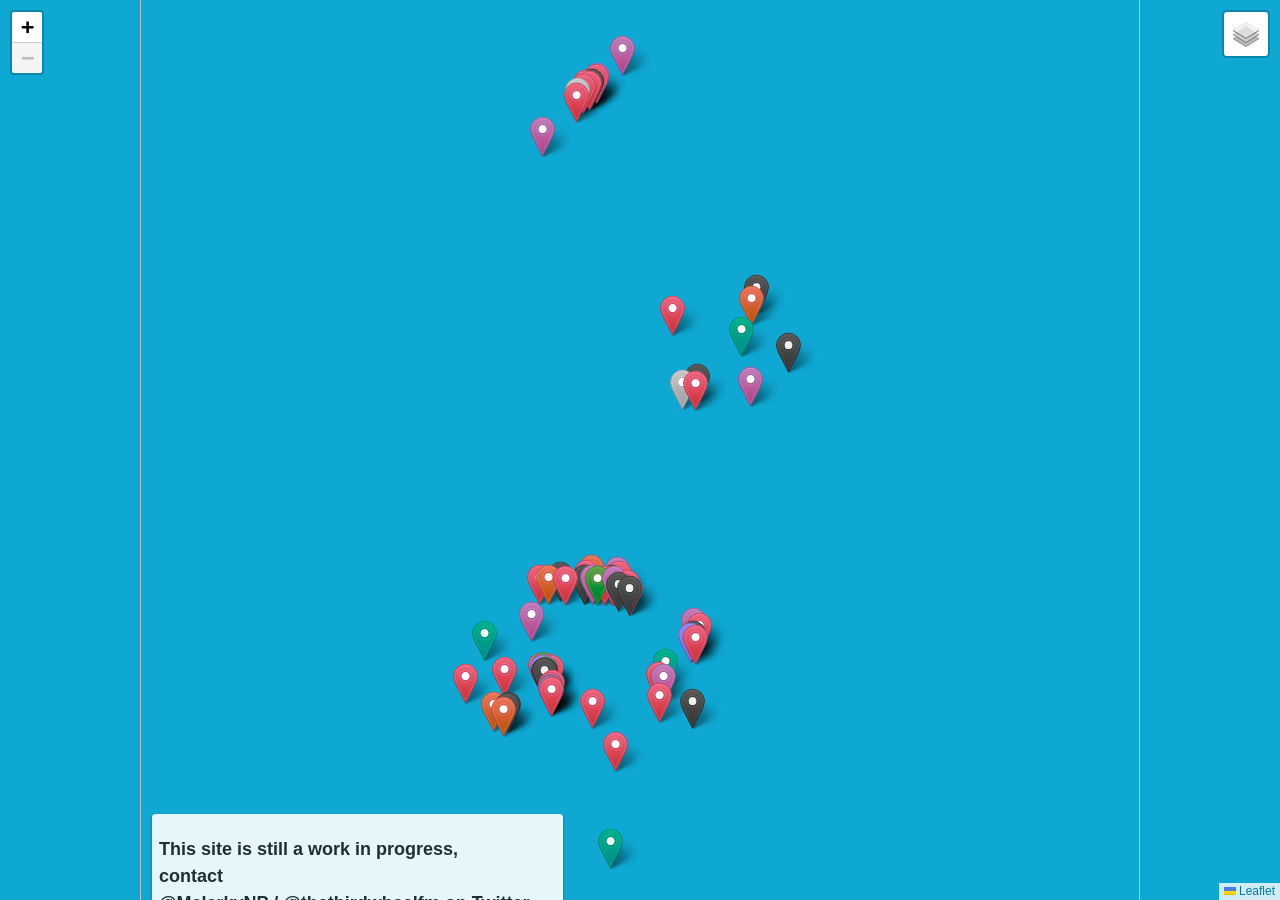
==== index.html @ aa88aa79 "- Minor Scrolling/Zooming Smoothing" ====
<!DOCTYPE html>
<html lang="en">
<head>
    <link rel="stylesheet" href="./src/leaflet/leaflet.css" />
    <script src="./src/leaflet/leaflet.js"></script>
    <script src="https://kit.fontawesome.com/dda9c078d2.js" crossorigin="anonymous"></script>
    <style>
        #map {
            position: absolute; top: 0; bottom: 0; left: 0; right: 0;
            background-color: #0fa8d2;
        }
    </style>
</head>
<body>
    <div id = "map"></div>
    <script type="text/javascript" src="./src/icons.js"></script>
    <script type="text/javascript" src="./configs/restaurants.js"></script>
    <script type="text/javascript" src="./configs/corner_stores.js"></script>
    <script type="text/javascript" src="./configs/novelty_shops.js"></script>
    <script type="text/javascript" src="./configs/dispensaries.js"></script>
    <script type="text/javascript" src="./configs/supply_stores.js"></script>
    <script type="text/javascript" src="./configs/pet_stores.js"></script>
    <script type="text/javascript" src="./configs/recreational_stores.js"></script>
    <script type="text/javascript" src="./configs/electronics_stores.js"></script>
    <script type="text/javascript" src="./configs/coffee_houses.js"></script>
    <script type="text/javascript" src="./configs/repair_shops.js"></script>
    <script type="text/javascript" src="./configs/wheelchair_key_mapping.js"></script>
    <script type="text/javascript" src="./src/utils.js"></script>

    <script>
        /*==================== GTA Map ====================*/
        var map = L.map('map', {
            crs: L.CRS.Simple,
            minZoom: -3.0,
            zoomDelta: 0.5,
            zoomSnap: 0.005,
            zoomAnimationThreshold: 20,
            wheelPxPerZoomLevel: 20
        });
        var bounds = [[0,0], [8000,8000]];
        var image = L.imageOverlay('./images/GTAV8kRes_10_percent.png', bounds).addTo(map);
        map.fitBounds(bounds);
        /*==================== Icons ====================*/

        // Icons now imported at the top

        /*==================== Restaurants ====================*/

        restaurants_markers = create_marker_list(restaurants_list, redIcon)

        /*==================== Corner Stores ====================*/

        corner_stores_markers = create_marker_list(corner_stores_list, redIcon)

        /*==================== Novelty Shops ====================*/

        novelty_shops_markers = create_marker_list(novelty_shops_list, redIcon)
        
        /*====================== Dispensaries ======================*/

        dispensaries_markers = create_marker_list(dispensaries_list, greenIcon)

        /*====================== Supply Stores ======================*/

        supply_stores_markers = create_marker_list(supply_stores_list, blackIcon)

        /*==================== Pet Stores ====================*/

        pet_stores_markers = create_marker_list(pet_stores_list, whiteIcon)

        /*==================== Recreation ====================*/

        recreational_stores_markers = create_marker_list(recreational_stores_list, pinkIcon)

        /*==================== Electronics ====================*/

        electronics_stores_markers = create_marker_list(electronics_stores_list, purpleIcon)

        /*==================== Coffee Houses ====================*/

        coffee_houses_markers = create_marker_list(coffee_houses_list, orangeIcon)

        /*==================== Repair Shops ====================*/

        repair_shops_markers = create_marker_list(repair_shops_list, tealIcon)

        /*==================== Easter Eggs ====================*/
        //var norman = L.marker([5930, 5870]).bindPopup('Normans Dumbass House').addTo(map);
        //var center = L.marker ([4000, 4000]).bindPopup('Center of Map').addTo(map);
        // TODO: Better to throw this into a stand HTML element and fixed to bottom of page
        var marker = new L.marker([39.5, -77.3], { opacity: 0.01 }); //opacity may be set to zero
        marker.bindTooltip(
            "<h2>This site is still a work in progress, <br>contact <br>@MelarkyNP / @thethirdwheelfm on Twitter <br>or Attend Dant in-city <br>or Ham#2848 On Discord <br>for info/attribution to your storefront's marker!</h2>", {permanent: true, className: "my-label", offset: [0, 0] }
        );
        marker.addTo(map);
        /*==================== Layers ====================*/
        var cornerStores = L.layerGroup(corner_stores_markers);
        var restaurants = L.layerGroup(restaurants_markers);
        var noveltyShops = L.layerGroup(novelty_shops_markers);
        var dispensaries = L.layerGroup(dispensaries_markers);
        var hardwareStores = L.layerGroup(supply_stores_markers);
        var petStores = L.layerGroup(pet_stores_markers);
        var recreation = L.layerGroup(recreational_stores_markers);
        var electronics = L.layerGroup(electronics_stores_markers);
        var coffee_houses = L.layerGroup(coffee_houses_markers);
        var repairShop = L.layerGroup(repair_shops_markers);
        /*==================== Leaflet Layer Control ====================*/
        map.addLayer(restaurants)
        map.addLayer(cornerStores)
        map.addLayer(noveltyShops)
        map.addLayer(dispensaries)
        map.addLayer(hardwareStores)
        map.addLayer(petStores)
        map.addLayer(recreation)
        map.addLayer(electronics)
        map.addLayer(coffee_houses)
        map.addLayer(repairShop)
        var overlayMaps = {
            'Restaurants (Staffed Food Establishments)': restaurants, 
            'Corner Stores (Bandaids, Armor)': cornerStores, 
            'Novelty Shops (Plushies, Collectables)': noveltyShops, 
            'Dispensaries (Joints, Cigs)': dispensaries, 
            'Supply Stores (Tools, Supplies)': hardwareStores, 
            'Pet Stores (For Pets)': petStores,
            'Recreational (You know, Fun Stuff)': recreation,
            'Electronics (Phones, Laptops, VPNs)': electronics,
            'Coffee Houses & Beverage (Coffee, Wine)': coffee_houses,
            'Mechanics & Repair Shops': repairShop,
        };
        L.control.layers(0, overlayMaps).addTo(map);
    </script>
</body>
</html>
---- src/leaflet/leaflet.css ----
/* required styles */

.leaflet-pane,
.leaflet-tile,
.leaflet-marker-icon,
.leaflet-marker-shadow,
.leaflet-tile-container,
.leaflet-pane > svg,
.leaflet-pane > canvas,
.leaflet-zoom-box,
.leaflet-image-layer,
.leaflet-layer {
	position: absolute;
	left: 0;
	top: 0;
	}
.leaflet-container {
	overflow: hidden;
	}
.leaflet-tile,
.leaflet-marker-icon,
.leaflet-marker-shadow {
	-webkit-user-select: none;
	   -moz-user-select: none;
	        user-select: none;
	  -webkit-user-drag: none;
	}
/* Prevents IE11 from highlighting tiles in blue */
.leaflet-tile::selection {
	background: transparent;
}
/* Safari renders non-retina tile on retina better with this, but Chrome is worse */
.leaflet-safari .leaflet-tile {
	image-rendering: -webkit-optimize-contrast;
	}
/* hack that prevents hw layers "stretching" when loading new tiles */
.leaflet-safari .leaflet-tile-container {
	width: 1600px;
	height: 1600px;
	-webkit-transform-origin: 0 0;
	}
.leaflet-marker-icon,
.leaflet-marker-shadow {
	display: block;
	}
/* .leaflet-container svg: reset svg max-width decleration shipped in Joomla! (joomla.org) 3.x */
/* .leaflet-container img: map is broken in FF if you have max-width: 100% on tiles */
.leaflet-container .leaflet-overlay-pane svg {
	max-width: none !important;
	max-height: none !important;
	}
.leaflet-container .leaflet-marker-pane img,
.leaflet-container .leaflet-shadow-pane img,
.leaflet-container .leaflet-tile-pane img,
.leaflet-container img.leaflet-image-layer,
.leaflet-container .leaflet-tile {
	max-width: none !important;
	max-height: none !important;
	width: auto;
	padding: 0;
	}

.leaflet-container.leaflet-touch-zoom {
	-ms-touch-action: pan-x pan-y;
	touch-action: pan-x pan-y;
	}
.leaflet-container.leaflet-touch-drag {
	-ms-touch-action: pinch-zoom;
	/* Fallback for FF which doesn't support pinch-zoom */
	touch-action: none;
	touch-action: pinch-zoom;
}
.leaflet-container.leaflet-touch-drag.leaflet-touch-zoom {
	-ms-touch-action: none;
	touch-action: none;
}
.leaflet-container {
	-webkit-tap-highlight-color: transparent;
}
.leaflet-container a {
	-webkit-tap-highlight-color: rgba(51, 181, 229, 0.4);
}
.leaflet-tile {
	filter: inherit;
	visibility: hidden;
	}
.leaflet-tile-loaded {
	visibility: inherit;
	}
.leaflet-zoom-box {
	width: 0;
	height: 0;
	-moz-box-sizing: border-box;
	     box-sizing: border-box;
	z-index: 800;
	}
/* workaround for https://bugzilla.mozilla.org/show_bug.cgi?id=888319 */
.leaflet-overlay-pane svg {
	-moz-user-select: none;
	}

.leaflet-pane         { z-index: 400; }

.leaflet-tile-pane    { z-index: 200; }
.leaflet-overlay-pane { z-index: 400; }
.leaflet-shadow-pane  { z-index: 500; }
.leaflet-marker-pane  { z-index: 600; }
.leaflet-tooltip-pane   { z-index: 650; }
.leaflet-popup-pane   { z-index: 700; }

.leaflet-map-pane canvas { z-index: 100; }
.leaflet-map-pane svg    { z-index: 200; }

.leaflet-vml-shape {
	width: 1px;
	height: 1px;
	}
.lvml {
	behavior: url(#default#VML);
	display: inline-block;
	position: absolute;
	}


/* control positioning */

.leaflet-control {
	position: relative;
	z-index: 800;
	pointer-events: visiblePainted; /* IE 9-10 doesn't have auto */
	pointer-events: auto;
	}
.leaflet-top,
.leaflet-bottom {
	position: absolute;
	z-index: 1000;
	pointer-events: none;
	}
.leaflet-top {
	top: 0;
	}
.leaflet-right {
	right: 0;
	}
.leaflet-bottom {
	bottom: 0;
	}
.leaflet-left {
	left: 0;
	}
.leaflet-control {
	float: left;
	clear: both;
	}
.leaflet-right .leaflet-control {
	float: right;
	}
.leaflet-top .leaflet-control {
	margin-top: 10px;
	}
.leaflet-bottom .leaflet-control {
	margin-bottom: 10px;
	}
.leaflet-left .leaflet-control {
	margin-left: 10px;
	}
.leaflet-right .leaflet-control {
	margin-right: 10px;
	}


/* zoom and fade animations */

.leaflet-fade-anim .leaflet-popup {
	opacity: 0;
	-webkit-transition: opacity 0.2s linear;
	   -moz-transition: opacity 0.2s linear;
	        transition: opacity 0.2s linear;
	}
.leaflet-fade-anim .leaflet-map-pane .leaflet-popup {
	opacity: 1;
	}
.leaflet-zoom-animated {
	-webkit-transform-origin: 0 0;
	    -ms-transform-origin: 0 0;
	        transform-origin: 0 0;
	}
svg.leaflet-zoom-animated {
	will-change: transform;
}

.leaflet-zoom-anim .leaflet-zoom-animated {
	-webkit-transition: -webkit-transform 0.25s cubic-bezier(0,0,0.25,1);
	   -moz-transition:    -moz-transform 0.25s cubic-bezier(0,0,0.25,1);
	        transition:         transform 0.25s cubic-bezier(0,0,0.25,1);
	}
.leaflet-zoom-anim .leaflet-tile,
.leaflet-pan-anim .leaflet-tile {
	-webkit-transition: none;
	   -moz-transition: none;
	        transition: none;
	}

.leaflet-zoom-anim .leaflet-zoom-hide {
	visibility: hidden;
	}


/* cursors */

.leaflet-interactive {
	cursor: pointer;
	}
.leaflet-grab {
	cursor: -webkit-grab;
	cursor:    -moz-grab;
	cursor:         grab;
	}
.leaflet-crosshair,
.leaflet-crosshair .leaflet-interactive {
	cursor: crosshair;
	}
.leaflet-popup-pane,
.leaflet-control {
	cursor: auto;
	}
.leaflet-dragging .leaflet-grab,
.leaflet-dragging .leaflet-grab .leaflet-interactive,
.leaflet-dragging .leaflet-marker-draggable {
	cursor: move;
	cursor: -webkit-grabbing;
	cursor:    -moz-grabbing;
	cursor:         grabbing;
	}

/* marker & overlays interactivity */
.leaflet-marker-icon,
.leaflet-marker-shadow,
.leaflet-image-layer,
.leaflet-pane > svg path,
.leaflet-tile-container {
	pointer-events: none;
	}

.leaflet-marker-icon.leaflet-interactive,
.leaflet-image-layer.leaflet-interactive,
.leaflet-pane > svg path.leaflet-interactive,
svg.leaflet-image-layer.leaflet-interactive path {
	pointer-events: visiblePainted; /* IE 9-10 doesn't have auto */
	pointer-events: auto;
	}

/* visual tweaks */

.leaflet-container {
	background: #ddd;
	outline-offset: 1px;
	}
.leaflet-container a {
	color: #0078A8;
	}
.leaflet-zoom-box {
	border: 2px dotted #38f;
	background: rgba(255,255,255,0.5);
	}


/* general typography */
.leaflet-container {
	font-family: "Helvetica Neue", Arial, Helvetica, sans-serif;
	font-size: 12px;
	font-size: 0.75rem;
	line-height: 1.5;
	}


/* general toolbar styles */

.leaflet-bar {
	box-shadow: 0 1px 5px rgba(0,0,0,0.65);
	border-radius: 4px;
	}
.leaflet-bar a {
	background-color: #fff;
	border-bottom: 1px solid #ccc;
	width: 26px;
	height: 26px;
	line-height: 26px;
	display: block;
	text-align: center;
	text-decoration: none;
	color: black;
	}
.leaflet-bar a,
.leaflet-control-layers-toggle {
	background-position: 50% 50%;
	background-repeat: no-repeat;
	display: block;
	}
.leaflet-bar a:hover,
.leaflet-bar a:focus {
	background-color: #f4f4f4;
	}
.leaflet-bar a:first-child {
	border-top-left-radius: 4px;
	border-top-right-radius: 4px;
	}
.leaflet-bar a:last-child {
	border-bottom-left-radius: 4px;
	border-bottom-right-radius: 4px;
	border-bottom: none;
	}
.leaflet-bar a.leaflet-disabled {
	cursor: default;
	background-color: #f4f4f4;
	color: #bbb;
	}

.leaflet-touch .leaflet-bar a {
	width: 30px;
	height: 30px;
	line-height: 30px;
	}
.leaflet-touch .leaflet-bar a:first-child {
	border-top-left-radius: 2px;
	border-top-right-radius: 2px;
	}
.leaflet-touch .leaflet-bar a:last-child {
	border-bottom-left-radius: 2px;
	border-bottom-right-radius: 2px;
	}

/* zoom control */

.leaflet-control-zoom-in,
.leaflet-control-zoom-out {
	font: bold 18px 'Lucida Console', Monaco, monospace;
	text-indent: 1px;
	}

.leaflet-touch .leaflet-control-zoom-in, .leaflet-touch .leaflet-control-zoom-out  {
	font-size: 22px;
	}


/* layers control */

.leaflet-control-layers {
	box-shadow: 0 1px 5px rgba(0,0,0,0.4);
	background: #fff;
	border-radius: 5px;
	}
.leaflet-control-layers-toggle {
	background-image: url(../../images/layers.png);
	width: 36px;
	height: 36px;
	}
.leaflet-retina .leaflet-control-layers-toggle {
	background-image: url(../../images/layers-2x.png);
	background-size: 26px 26px;
	}
.leaflet-touch .leaflet-control-layers-toggle {
	width: 44px;
	height: 44px;
	}
.leaflet-control-layers .leaflet-control-layers-list,
.leaflet-control-layers-expanded .leaflet-control-layers-toggle {
	display: none;
	}
.leaflet-control-layers-expanded .leaflet-control-layers-list {
	display: block;
	position: relative;
	}
.leaflet-control-layers-expanded {
	padding: 6px 10px 6px 6px;
	color: #333;
	background: #fff;
	}
.leaflet-control-layers-scrollbar {
	overflow-y: scroll;
	overflow-x: hidden;
	padding-right: 5px;
	}
.leaflet-control-layers-selector {
	margin-top: 2px;
	position: relative;
	top: 1px;
	}
.leaflet-control-layers label {
	display: block;
	font-size: 13px;
	font-size: 1.08333em;
	}
.leaflet-control-layers-separator {
	height: 0;
	border-top: 1px solid #ddd;
	margin: 5px -10px 5px -6px;
	}

/* Default icon URLs */
.leaflet-default-icon-path { /* used only in path-guessing heuristic, see L.Icon.Default */
	background-image: url(../../images/marker-icon.png);
	}


/* attribution and scale controls */

.leaflet-container .leaflet-control-attribution {
	background: #fff;
	background: rgba(255, 255, 255, 0.8);
	margin: 0;
	}
.leaflet-control-attribution,
.leaflet-control-scale-line {
	padding: 0 5px;
	color: #333;
	line-height: 1.4;
	}
.leaflet-control-attribution a {
	text-decoration: none;
	}
.leaflet-control-attribution a:hover,
.leaflet-control-attribution a:focus {
	text-decoration: underline;
	}
.leaflet-attribution-flag {
	display: inline !important;
	vertical-align: baseline !important;
	width: 1em;
	height: 0.6669em;
	}
.leaflet-left .leaflet-control-scale {
	margin-left: 5px;
	}
.leaflet-bottom .leaflet-control-scale {
	margin-bottom: 5px;
	}
.leaflet-control-scale-line {
	border: 2px solid #777;
	border-top: none;
	line-height: 1.1;
	padding: 2px 5px 1px;
	white-space: nowrap;
	-moz-box-sizing: border-box;
	     box-sizing: border-box;
	background: rgba(255, 255, 255, 0.8);
	text-shadow: 1px 1px #fff;
	}
.leaflet-control-scale-line:not(:first-child) {
	border-top: 2px solid #777;
	border-bottom: none;
	margin-top: -2px;
	}
.leaflet-control-scale-line:not(:first-child):not(:last-child) {
	border-bottom: 2px solid #777;
	}

.leaflet-touch .leaflet-control-attribution,
.leaflet-touch .leaflet-control-layers,
.leaflet-touch .leaflet-bar {
	box-shadow: none;
	}
.leaflet-touch .leaflet-control-layers,
.leaflet-touch .leaflet-bar {
	border: 2px solid rgba(0,0,0,0.2);
	background-clip: padding-box;
	}


/* popup */

.leaflet-popup {
	position: absolute;
	text-align: center;
	margin-bottom: 20px;
	}
.leaflet-popup-content-wrapper {
	padding: 1px;
	text-align: left;
	border-radius: 12px;
	}
.leaflet-popup-content {
	margin: 13px 24px 13px 20px;
	line-height: 1.3;
	font-size: 13px;
	font-size: 1.08333em;
	min-height: 1px;
	}
.leaflet-popup-content p {
	margin: 17px 0;
	margin: 1.3em 0;
	}
.leaflet-popup-tip-container {
	width: 40px;
	height: 20px;
	position: absolute;
	left: 50%;
	margin-top: -1px;
	margin-left: -20px;
	overflow: hidden;
	pointer-events: none;
	}
.leaflet-popup-tip {
	width: 17px;
	height: 17px;
	padding: 1px;

	margin: -10px auto 0;
	pointer-events: auto;

	-webkit-transform: rotate(45deg);
	   -moz-transform: rotate(45deg);
	    -ms-transform: rotate(45deg);
	        transform: rotate(45deg);
	}
.leaflet-popup-content-wrapper,
.leaflet-popup-tip {
	background: white;
	color: #333;
	box-shadow: 0 3px 14px rgba(0,0,0,0.4);
	}
.leaflet-container a.leaflet-popup-close-button {
	position: absolute;
	top: 0;
	right: 0;
	border: none;
	text-align: center;
	width: 24px;
	height: 24px;
	font: 16px/24px Tahoma, Verdana, sans-serif;
	color: #757575;
	text-decoration: none;
	background: transparent;
	}
.leaflet-container a.leaflet-popup-close-button:hover,
.leaflet-container a.leaflet-popup-close-button:focus {
	color: #585858;
	}
.leaflet-popup-scrolled {
	overflow: auto;
	}

.leaflet-oldie .leaflet-popup-content-wrapper {
	-ms-zoom: 1;
	}
.leaflet-oldie .leaflet-popup-tip {
	width: 24px;
	margin: 0 auto;

	-ms-filter: "progid:DXImageTransform.Microsoft.Matrix(M11=0.70710678, M12=0.70710678, M21=-0.70710678, M22=0.70710678)";
	filter: progid:DXImageTransform.Microsoft.Matrix(M11=0.70710678, M12=0.70710678, M21=-0.70710678, M22=0.70710678);
	}

.leaflet-oldie .leaflet-control-zoom,
.leaflet-oldie .leaflet-control-layers,
.leaflet-oldie .leaflet-popup-content-wrapper,
.leaflet-oldie .leaflet-popup-tip {
	border: 1px solid #999;
	}


/* div icon */

.leaflet-div-icon {
	background: #fff;
	border: 1px solid #666;
	}


/* Tooltip */
/* Base styles for the element that has a tooltip */
.leaflet-tooltip {
	position: absolute;
	padding: 6px;
	background-color: #fff;
	border: 1px solid #fff;
	border-radius: 3px;
	color: #222;
	white-space: nowrap;
	-webkit-user-select: none;
	-moz-user-select: none;
	-ms-user-select: none;
	user-select: none;
	pointer-events: none;
	box-shadow: 0 1px 3px rgba(0,0,0,0.4);
	}
.leaflet-tooltip.leaflet-interactive {
	cursor: pointer;
	pointer-events: auto;
	}
.leaflet-tooltip-top:before,
.leaflet-tooltip-bottom:before,
.leaflet-tooltip-left:before,
.leaflet-tooltip-right:before {
	position: absolute;
	pointer-events: none;
	border: 6px solid transparent;
	background: transparent;
	content: "";
	}

/* Directions */

.leaflet-tooltip-bottom {
	margin-top: 6px;
}
.leaflet-tooltip-top {
	margin-top: -6px;
}
.leaflet-tooltip-bottom:before,
.leaflet-tooltip-top:before {
	left: 50%;
	margin-left: -6px;
	}
.leaflet-tooltip-top:before {
	bottom: 0;
	margin-bottom: -12px;
	border-top-color: #fff;
	}
.leaflet-tooltip-bottom:before {
	top: 0;
	margin-top: -12px;
	margin-left: -6px;
	border-bottom-color: #fff;
	}
.leaflet-tooltip-left {
	margin-left: -6px;
}
.leaflet-tooltip-right {
	margin-left: 6px;
}
.leaflet-tooltip-left:before,
.leaflet-tooltip-right:before {
	top: 50%;
	margin-top: -6px;
	}
.leaflet-tooltip-left:before {
	right: 0;
	margin-right: -12px;
	border-left-color: #fff;
	}
.leaflet-tooltip-right:before {
	left: 0;
	margin-left: -12px;
	border-right-color: #fff;
	}

/* Printing */
	
@media print {
	/* Prevent printers from removing background-images of controls. */
	.leaflet-control {
		-webkit-print-color-adjust: exact;
		print-color-adjust: exact;
		}
	}
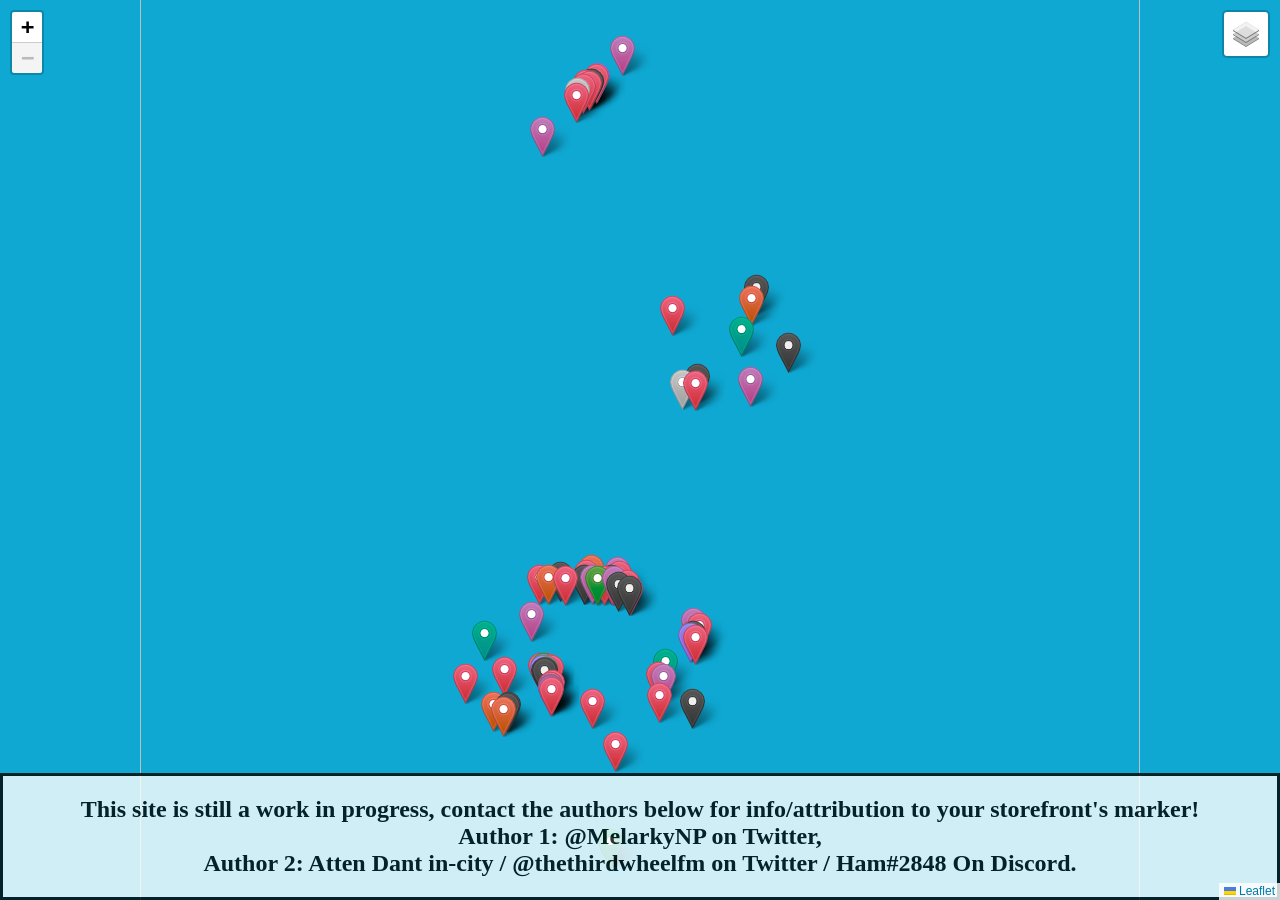
==== commit 1097ebb4: "- Changed Author credits" ====
--- a/index.html
+++ b/index.html
@@ -1,7 +1,8 @@
 <!DOCTYPE html>
 <html lang="en">
 <head>
-    <link rel="stylesheet" href="./src/leaflet/leaflet.css" />
+    <link rel="stylesheet" href="./src/leaflet/leaflet.css"/>
+    <link rel="stylesheet" href="./src/custom.css"/>
     <script src="./src/leaflet/leaflet.js"></script>
     <script src="https://kit.fontawesome.com/dda9c078d2.js" crossorigin="anonymous"></script>
     <style>
@@ -87,12 +88,6 @@
         /*==================== Easter Eggs ====================*/
         //var norman = L.marker([5930, 5870]).bindPopup('Normans Dumbass House').addTo(map);
         //var center = L.marker ([4000, 4000]).bindPopup('Center of Map').addTo(map);
-        // TODO: Better to throw this into a stand HTML element and fixed to bottom of page
-        var marker = new L.marker([39.5, -77.3], { opacity: 0.01 }); //opacity may be set to zero
-        marker.bindTooltip(
-            "<h2>This site is still a work in progress, <br>contact <br>@MelarkyNP / @thethirdwheelfm on Twitter <br>or Attend Dant in-city <br>or Ham#2848 On Discord <br>for info/attribution to your storefront's marker!</h2>", {permanent: true, className: "my-label", offset: [0, 0] }
-        );
-        marker.addTo(map);
         /*==================== Layers ====================*/
         var cornerStores = L.layerGroup(corner_stores_markers);
         var restaurants = L.layerGroup(restaurants_markers);
@@ -129,5 +124,13 @@
         };
         L.control.layers(0, overlayMaps).addTo(map);
     </script>
+    <div class="authors">
+        <!--             This site is still a work in progress, contact The Authors>@MelarkyNP / @TheThirdWheelFM on Twitter <br>or Attend Dant in-city or Ham#2848 On Discord for info/attribution to your storefront's marker! -->
+        <h2>
+            This site is still a work in progress, contact the authors below for info/attribution to your storefront's marker!<br>
+            Author 1: @MelarkyNP on Twitter,<br>
+            Author 2: Atten Dant in-city / @thethirdwheelfm on Twitter / Ham#2848 On Discord.
+        </h2>
+    </div>
 </body>
-</html>
+</html>
--- a/src/custom.css
+++ b/src/custom.css
@@ -0,0 +1,14 @@
+/* Custom styles */
+div.authors {
+    position: fixed;
+    bottom: 0;
+    bottom: 0;
+    left: 0;
+    right: 0;
+    /*width: 100%;*/
+    border: 3px solid #000000;
+    z-index: 401 !important;
+    text-align: center;
+    background-color: white;
+    opacity: 0.8;
+}
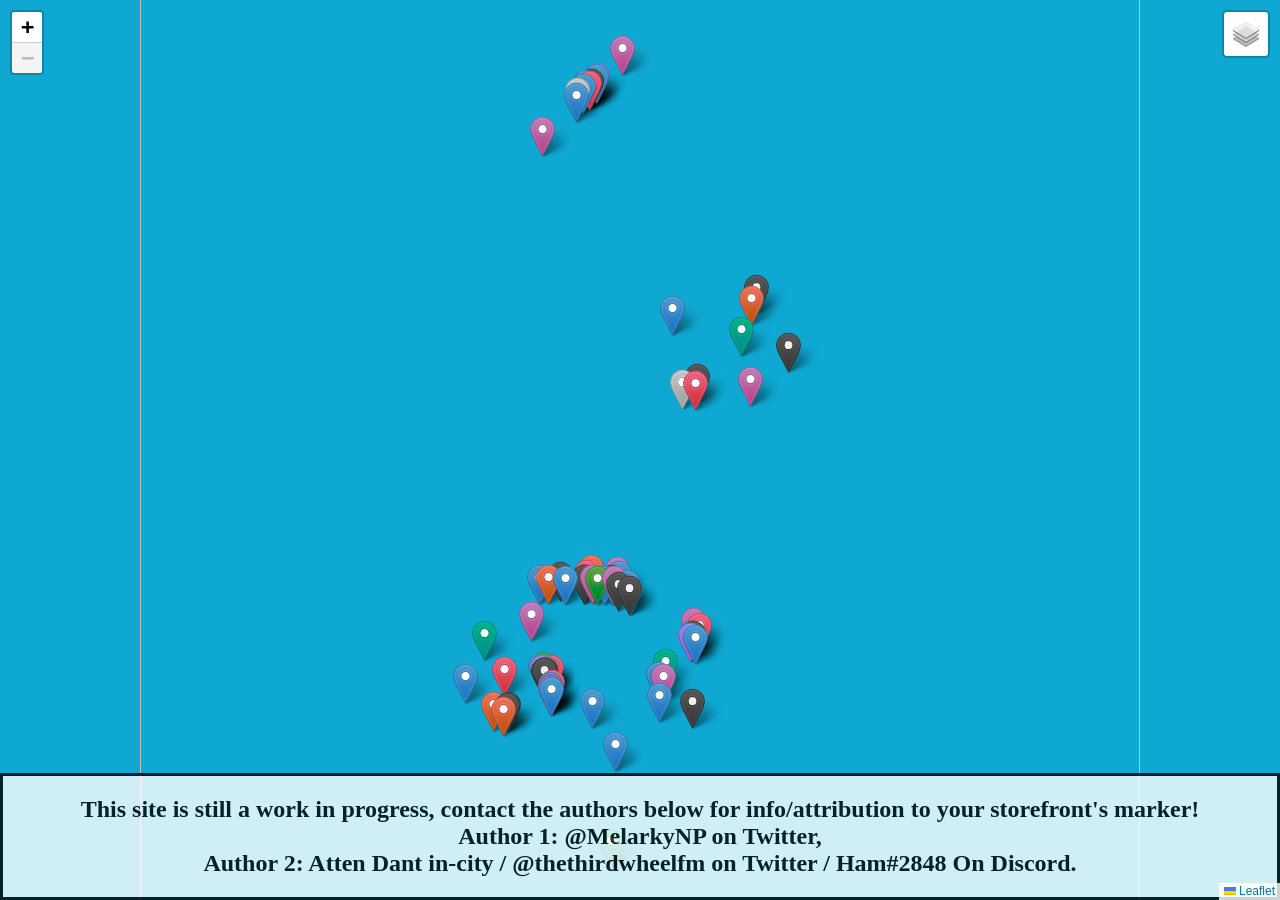
==== commit 9a24c803: "Update index.html" ====
--- a/index.html
+++ b/index.html
@@ -51,11 +51,11 @@
 
         /*==================== Corner Stores ====================*/
 
-        corner_stores_markers = create_marker_list(corner_stores_list, redIcon)
+        corner_stores_markers = create_marker_list(corner_stores_list, blueIcon)
 
         /*==================== Novelty Shops ====================*/
 
-        novelty_shops_markers = create_marker_list(novelty_shops_list, redIcon)
+        novelty_shops_markers = create_marker_list(novelty_shops_list, blueIcon)
         
         /*====================== Dispensaries ======================*/
 
@@ -133,4 +133,4 @@
         </h2>
     </div>
 </body>
-</html>+</html>
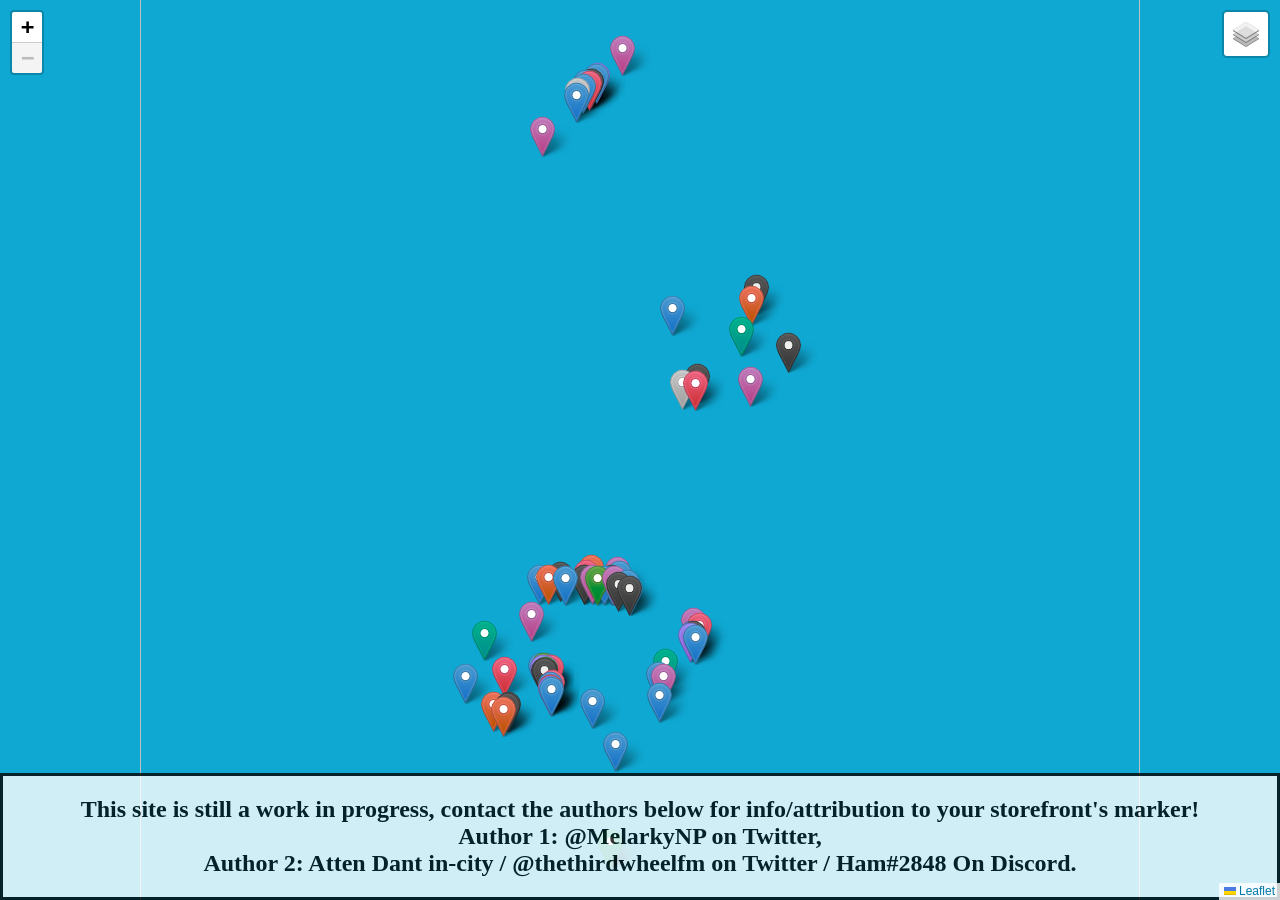
==== commit 00719d98: "Reverted Changes back" ====
(no text change in the page or its own stylesheets)
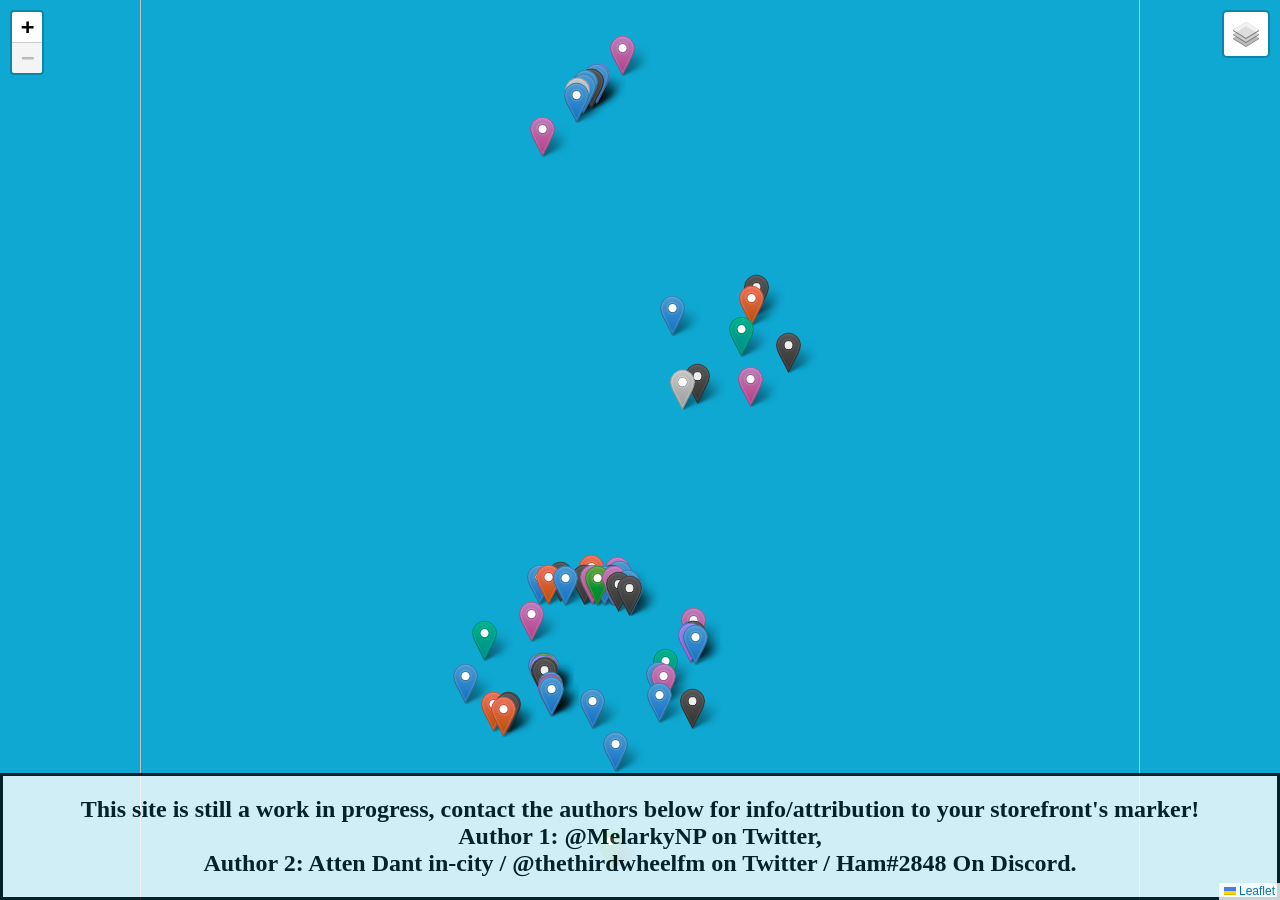
==== commit 18556061: "- Converted markers to GeoJSON to prep for search bar - Minor code clean uo - Extra Helper functions" ====
--- a/index.html
+++ b/index.html
@@ -15,6 +15,8 @@
 <body>
     <div id = "map"></div>
     <script type="text/javascript" src="./src/icons.js"></script>
+    <!-- <script type="text/javascript" src="./configs_geo/restaurants.js"></script> -->
+
     <script type="text/javascript" src="./configs/restaurants.js"></script>
     <script type="text/javascript" src="./configs/corner_stores.js"></script>
     <script type="text/javascript" src="./configs/novelty_shops.js"></script>
@@ -41,56 +43,78 @@
         var bounds = [[0,0], [8000,8000]];
         var image = L.imageOverlay('./images/GTAV8kRes_10_percent.png', bounds).addTo(map);
         map.fitBounds(bounds);
+
+        /*
+        // convert store to geos - use when lucky updates
+        store_list_geos = [
+            restaurants_list,
+            corner_stores_list,
+            novelty_shops_list,
+            dispensaries_list,
+            supply_stores_list,
+            pet_stores_list,
+            recreational_stores_list,
+            electronics_stores_list,
+            coffee_houses_list,
+            repair_shops_list
+        ]
+
+        store_list_geos.forEach(function (item, index) {
+            console.log("geojsons ", convert_stores_togeos(item));
+        });
+
+        */
         /*==================== Icons ====================*/
 
         // Icons now imported at the top
 
         /*==================== Restaurants ====================*/
 
-        restaurants_markers = create_marker_list(restaurants_list, redIcon)
+        var restaurants_layer = create_geoJSON_layer(restaurants_list, redIcon);
 
         /*==================== Corner Stores ====================*/
 
-        corner_stores_markers = create_marker_list(corner_stores_list, blueIcon)
+        var corner_stores_layer = create_geoJSON_layer(corner_stores_list, blueIcon);
 
         /*==================== Novelty Shops ====================*/
 
-        novelty_shops_markers = create_marker_list(novelty_shops_list, blueIcon)
-        
+        var novelty_shops_layer = create_geoJSON_layer(novelty_shops_list, blueIcon);
+
         /*====================== Dispensaries ======================*/
 
-        dispensaries_markers = create_marker_list(dispensaries_list, greenIcon)
+        var dispensaries_layer = create_geoJSON_layer(dispensaries_list, greenIcon);
 
         /*====================== Supply Stores ======================*/
 
-        supply_stores_markers = create_marker_list(supply_stores_list, blackIcon)
+        var supply_stores_layer = create_geoJSON_layer(supply_stores_list, blackIcon);
 
         /*==================== Pet Stores ====================*/
 
-        pet_stores_markers = create_marker_list(pet_stores_list, whiteIcon)
+        var pet_stores_layer = create_geoJSON_layer(pet_stores_list, whiteIcon);
 
         /*==================== Recreation ====================*/
 
-        recreational_stores_markers = create_marker_list(recreational_stores_list, pinkIcon)
+        var recreational_stores_layer = create_geoJSON_layer(recreational_stores_list, pinkIcon);
 
         /*==================== Electronics ====================*/
 
-        electronics_stores_markers = create_marker_list(electronics_stores_list, purpleIcon)
+        var electronics_stores_layer = create_geoJSON_layer(electronics_stores_list, purpleIcon);
 
         /*==================== Coffee Houses ====================*/
 
-        coffee_houses_markers = create_marker_list(coffee_houses_list, orangeIcon)
+        var coffee_houses_layer = create_geoJSON_layer(coffee_houses_list, orangeIcon);
 
         /*==================== Repair Shops ====================*/
 
-        repair_shops_markers = create_marker_list(repair_shops_list, tealIcon)
+        var repair_shops_layer = create_geoJSON_layer(repair_shops_list, tealIcon);
 
         /*==================== Easter Eggs ====================*/
         //var norman = L.marker([5930, 5870]).bindPopup('Normans Dumbass House').addTo(map);
         //var center = L.marker ([4000, 4000]).bindPopup('Center of Map').addTo(map);
         /*==================== Layers ====================*/
+        /*
         var cornerStores = L.layerGroup(corner_stores_markers);
-        var restaurants = L.layerGroup(restaurants_markers);
+        //var restaurants = L.layerGroup(restaurants_markers);
         var noveltyShops = L.layerGroup(novelty_shops_markers);
         var dispensaries = L.layerGroup(dispensaries_markers);
         var hardwareStores = L.layerGroup(supply_stores_markers);
@@ -99,30 +123,34 @@
         var electronics = L.layerGroup(electronics_stores_markers);
         var coffee_houses = L.layerGroup(coffee_houses_markers);
         var repairShop = L.layerGroup(repair_shops_markers);
+        */
         /*==================== Leaflet Layer Control ====================*/
-        map.addLayer(restaurants)
-        map.addLayer(cornerStores)
-        map.addLayer(noveltyShops)
-        map.addLayer(dispensaries)
-        map.addLayer(hardwareStores)
-        map.addLayer(petStores)
-        map.addLayer(recreation)
-        map.addLayer(electronics)
-        map.addLayer(coffee_houses)
-        map.addLayer(repairShop)
+        map.addLayer(restaurants_layer);
+        map.addLayer(corner_stores_layer);
+        map.addLayer(novelty_shops_layer);
+        map.addLayer(dispensaries_layer);
+        map.addLayer(supply_stores_layer);
+        map.addLayer(pet_stores_layer);
+        map.addLayer(recreational_stores_layer);
+        map.addLayer(electronics_stores_layer);
+        map.addLayer(coffee_houses_layer);
+        map.addLayer(repair_shops_layer);
+
         var overlayMaps = {
-            'Restaurants (Staffed Food Establishments)': restaurants, 
-            'Corner Stores (Bandaids, Armor)': cornerStores, 
-            'Novelty Shops (Plushies, Collectables)': noveltyShops, 
-            'Dispensaries (Joints, Cigs)': dispensaries, 
-            'Supply Stores (Tools, Supplies)': hardwareStores, 
-            'Pet Stores (For Pets)': petStores,
-            'Recreational (You know, Fun Stuff)': recreation,
-            'Electronics (Phones, Laptops, VPNs)': electronics,
-            'Coffee Houses & Beverage (Coffee, Wine)': coffee_houses,
-            'Mechanics & Repair Shops': repairShop,
+            'Restaurants (Staffed Food Establishments)': restaurants_layer, 
+            'Corner Stores (Bandaids, Armor)': corner_stores_layer, 
+            'Novelty Shops (Plushies, Collectables)': novelty_shops_layer, 
+            'Dispensaries (Joints, Cigs)': dispensaries_layer, 
+            'Supply Stores (Tools, Supplies)': supply_stores_layer, 
+            'Pet Stores (For Pets)': pet_stores_layer,
+            'Recreational (You know, Fun Stuff)': recreational_stores_layer,
+            'Electronics (Phones, Laptops, VPNs)': electronics_stores_layer,
+            'Coffee Houses & Beverage (Coffee, Wine)': coffee_houses_layer,
+            'Mechanics & Repair Shops': repair_shops_layer,
         };
+
         L.control.layers(0, overlayMaps).addTo(map);
+
     </script>
     <div class="authors">
         <!--             This site is still a work in progress, contact The Authors>@MelarkyNP / @TheThirdWheelFM on Twitter <br>or Attend Dant in-city or Ham#2848 On Discord for info/attribution to your storefront's marker! -->
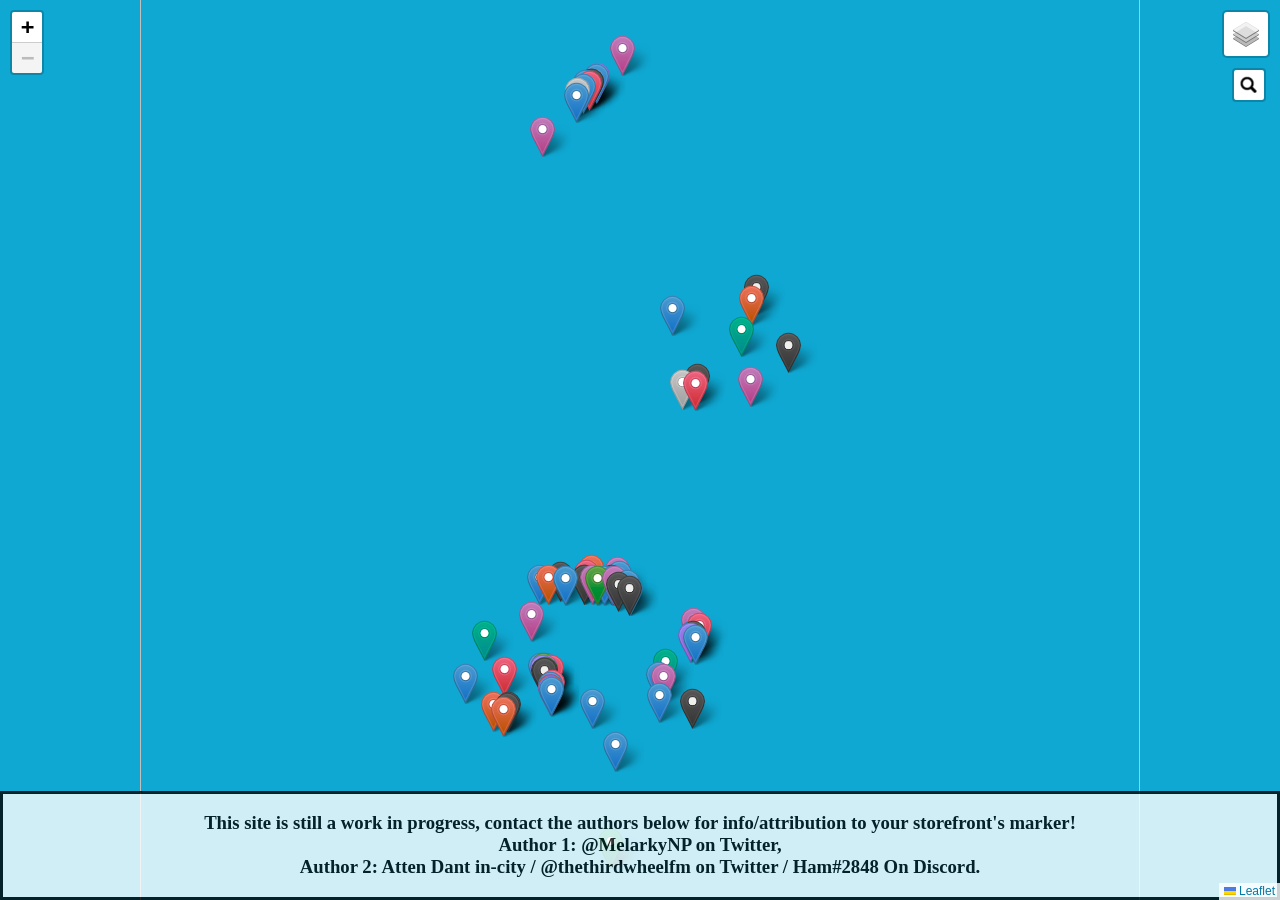
==== commit 404d71d6: "- Added search bar via leaflet-search, - Updated geoJSONS with keys, - Minor clean up of code, - geo" ====
--- a/index.html
+++ b/index.html
@@ -11,12 +11,10 @@
             background-color: #0fa8d2;
         }
     </style>
-</head>
-<body>
-    <div id = "map"></div>
+
+    <link rel="stylesheet" href="src/search/leaflet-search.css"/>
+    <script src="src/search/leaflet-search.js"></script>
     <script type="text/javascript" src="./src/icons.js"></script>
-    <!-- <script type="text/javascript" src="./configs_geo/restaurants.js"></script> -->
-
     <script type="text/javascript" src="./configs/restaurants.js"></script>
     <script type="text/javascript" src="./configs/corner_stores.js"></script>
     <script type="text/javascript" src="./configs/novelty_shops.js"></script>
@@ -29,7 +27,9 @@
     <script type="text/javascript" src="./configs/repair_shops.js"></script>
     <script type="text/javascript" src="./configs/wheelchair_key_mapping.js"></script>
     <script type="text/javascript" src="./src/utils.js"></script>
-
+</head>
+<body>
+    <div id = "map"></div>
     <script>
         /*==================== GTA Map ====================*/
         var map = L.map('map', {
@@ -59,11 +59,17 @@
             repair_shops_list
         ]
 
+        // create from standard markers
         store_list_geos.forEach(function (item, index) {
             console.log("geojsons ", convert_stores_togeos(item));
         });
-
+        
+        // updated existing geojsons
+        store_list_geos.forEach(function (item, index) {
+            console.log("geojsons ", update_stores_togeos(item));
+        });
         */
+
         /*==================== Icons ====================*/
 
         // Icons now imported at the top
@@ -112,18 +118,9 @@
         //var norman = L.marker([5930, 5870]).bindPopup('Normans Dumbass House').addTo(map);
         //var center = L.marker ([4000, 4000]).bindPopup('Center of Map').addTo(map);
         /*==================== Layers ====================*/
-        /*
-        var cornerStores = L.layerGroup(corner_stores_markers);
-        //var restaurants = L.layerGroup(restaurants_markers);
-        var noveltyShops = L.layerGroup(novelty_shops_markers);
-        var dispensaries = L.layerGroup(dispensaries_markers);
-        var hardwareStores = L.layerGroup(supply_stores_markers);
-        var petStores = L.layerGroup(pet_stores_markers);
-        var recreation = L.layerGroup(recreational_stores_markers);
-        var electronics = L.layerGroup(electronics_stores_markers);
-        var coffee_houses = L.layerGroup(coffee_houses_markers);
-        var repairShop = L.layerGroup(repair_shops_markers);
-        */
+
+        // included in the above
+
         /*==================== Leaflet Layer Control ====================*/
         map.addLayer(restaurants_layer);
         map.addLayer(corner_stores_layer);
@@ -149,16 +146,60 @@
             'Mechanics & Repair Shops': repair_shops_layer,
         };
 
+        // group layers for search bar
+        var group = new L.FeatureGroup()
+        group.addLayer(restaurants_layer);
+        group.addLayer(corner_stores_layer);
+        group.addLayer(novelty_shops_layer);
+        group.addLayer(dispensaries_layer);
+        group.addLayer(supply_stores_layer);
+        group.addLayer(pet_stores_layer);
+        group.addLayer(recreational_stores_layer);
+        group.addLayer(electronics_stores_layer);
+        group.addLayer(coffee_houses_layer);
+        group.addLayer(repair_shops_layer);
+
         L.control.layers(0, overlayMaps).addTo(map);
 
+        var searchControl = new L.Control.Search({
+            layer: group,
+            propertyName: 'key',
+            marker: false,
+            position: "topright",
+            moveToLocation: function(latlng, title, map) {
+                //map.fitBounds( latlng.layer.getBounds() );
+                //var zoom = map.getBoundsZoom(latlng.layer.getBounds());
+                //map.setView(latlng, zoom); // access the zoom
+            }
+        });
+
+        searchControl.on('search:locationfound', function(e) {
+            console.log('search:locationfound', e);
+
+            //map.removeLayer(this._markerSearch)
+
+            //e.layer.setStyle({fillColor: '#3f0', color: '#0f0'});
+            if(e.layer._popup)
+                e.layer.openPopup();
+
+        }).on('search:collapsed', function(e) {
+
+            /*map.eachLayer(function(layer) {	//restore feature color
+                map.resetStyle(layer);
+            });*/	
+            //if(e.layer._popup)
+            //    e.layer.closePopup();
+        });
+        
+        map.addControl( searchControl );  //inizialize search control
     </script>
     <div class="authors">
         <!--             This site is still a work in progress, contact The Authors>@MelarkyNP / @TheThirdWheelFM on Twitter <br>or Attend Dant in-city or Ham#2848 On Discord for info/attribution to your storefront's marker! -->
-        <h2>
+        <h3>
             This site is still a work in progress, contact the authors below for info/attribution to your storefront's marker!<br>
             Author 1: @MelarkyNP on Twitter,<br>
             Author 2: Atten Dant in-city / @thethirdwheelfm on Twitter / Ham#2848 On Discord.
-        </h2>
+        </h3>
     </div>
 </body>
 </html>
--- a/src/search/leaflet-search.css
+++ b/src/search/leaflet-search.css
@@ -0,0 +1,120 @@
+ 
+.leaflet-container .leaflet-control-search {
+	position:relative;
+	float:left;
+	background:#fff;
+	color:#1978cf;
+	border: 2px solid rgba(0,0,0,0.2);
+	background-clip: padding-box;
+	-moz-border-radius: 4px;
+	-webkit-border-radius: 4px;
+	border-radius: 4px;
+	background-color: rgba(255, 255, 255, 0.8);
+	z-index:1000;	
+	margin-left: 10px;
+	margin-top: 10px;
+}
+.leaflet-control-search.search-exp {/*expanded*/
+	background: #fff;
+	border: 2px solid rgba(0,0,0,0.2);
+	background-clip: padding-box;	
+}
+.leaflet-control-search .search-input {
+	display:block;
+	float:left;
+	background: #fff;
+	border:1px solid #666;
+	border-radius:2px;
+	height:22px;
+	padding:0 20px 0 2px;
+	margin:4px 0 4px 4px;
+}
+.leaflet-control-search.search-load .search-input {
+	background: url('../../images/loader.gif') no-repeat center right #fff;
+}
+.leaflet-control-search.search-load .search-cancel {
+	visibility:hidden;
+}
+.leaflet-control-search .search-cancel {
+	display:block;
+	width:22px;
+	height:22px;
+	position:absolute;
+	right:28px;
+	margin:6px 0;
+	background: url('../../images/search_icon.png') no-repeat 0 -46px;
+	text-decoration:none;
+	filter: alpha(opacity=80);
+	opacity: 0.8;		
+}
+.leaflet-control-search .search-cancel:hover {
+	filter: alpha(opacity=100);
+	opacity: 1;
+}
+.leaflet-control-search .search-cancel span {
+	display:none;/* comment for cancel button imageless */
+	font-size:18px;
+	line-height:20px;
+	color:#ccc;
+	font-weight:bold;
+}
+.leaflet-control-search .search-cancel:hover span {
+	color:#aaa;
+}
+.leaflet-control-search .search-button {
+	display:block;
+	float:left;
+	width:30px;
+	height:30px;	
+	background: url('../../images/search-icon.png') no-repeat 4px 4px #fff;
+	border-radius:4px;
+}
+.leaflet-control-search .search-button:hover {
+	background: url('../../images/search-icon.png') no-repeat 4px -20px #fafafa;
+}
+.leaflet-control-search .search-tooltip {
+	position:absolute;
+	top:100%;
+	left:0;
+	float:left;
+	list-style: none;
+	padding-left: 0;
+	min-width:120px;
+	max-height:122px;
+	box-shadow: 1px 1px 6px rgba(0,0,0,0.4);
+	background-color: rgba(0, 0, 0, 0.25);
+	z-index:1010;
+	overflow-y:auto;
+	overflow-x:hidden;
+	cursor: pointer;
+}
+.leaflet-control-search .search-tip {
+	margin:2px;
+	padding:2px 4px;
+	display:block;
+	color:black;
+	background: #eee;
+	border-radius:.25em;
+	text-decoration:none;	
+	white-space:nowrap;
+	vertical-align:center;
+}
+.leaflet-control-search .search-button:hover {
+	background-color: #f4f4f4;
+}
+.leaflet-control-search .search-tip-select,
+.leaflet-control-search .search-tip:hover {
+	background-color: #fff;
+}
+.leaflet-control-search .search-alert {
+	cursor:pointer;
+	clear:both;
+	font-size:.75em;
+	margin-bottom:5px;
+	padding:0 .25em;
+	color:#e00;
+	font-weight:bold;
+	border-radius:.25em;
+}
+
+
